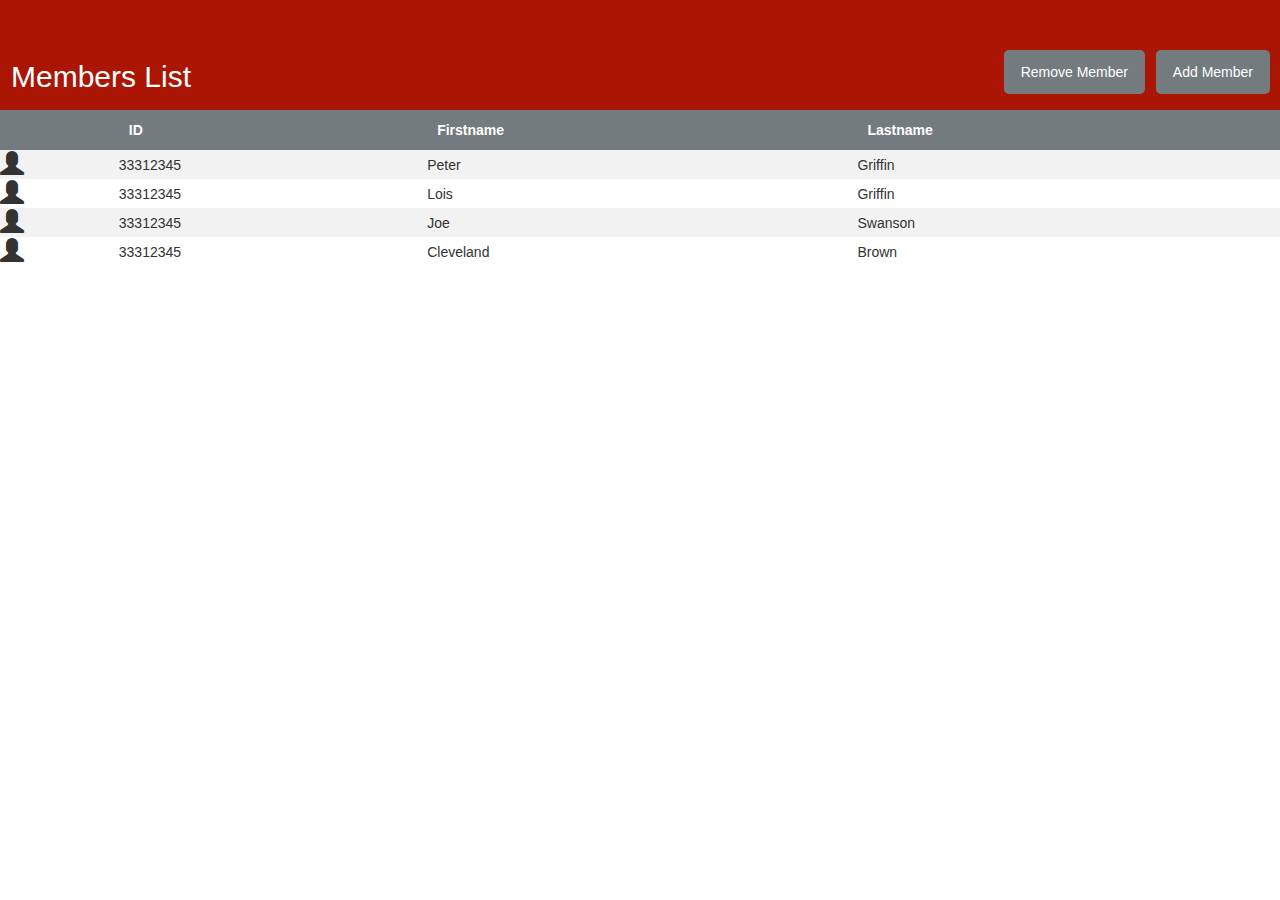
==== front-end/index.html @ 316789fa "add member button" ====
<!DOCTYPE html>
<html lang="en">
<head>
  <meta charset="UTF-8">
  <meta name="viewport" content="width=device-width, initial-scale=1.0">
  <link rel="stylesheet" type="text/css" href="styles.css">
  <link rel="stylesheet" href="https://maxcdn.bootstrapcdn.com/bootstrap/3.3.7/css/bootstrap.min.css">
    <script src="members.js"></script>
  <title>Test App</title>
</head>
<body>


  <!-- Modal -->
  <div class="modal fade" id="memberModal" tabindex="-1" role="dialog" aria-labelledby="memberModalLabel">
    <div class="modal-dialog" role="document">
      <div class="modal-content">
        <div class="modal-header">
          <button type="button" class="close" data-dismiss="modal" aria-label="Close">
            <span aria-hidden="true">&times;</span>
          </button>
          <h4 class="modal-title" id="memberModalLabel">Member Information</h4>
        </div>
        <div class="modal-body" id="memberModalBody">
          <!-- Content will be dynamically added here -->
        </div>
      </div>
    </div>
  </div>

  <header class="listheader">
    <h2 class="membersListheaed">Members List</h2>
    <ul id="membersList"></ul>
  </header>
  <!-- <h1>Members List</h1> -->
  <!-- <ul id="membersList"></ul> -->

  <table>
    <tr class="first-row">
      <th class="tableBorder"></th>
      <th>ID</th>
      <th>Firstname</th>
      <th>Lastname</th>
    </tr>
  </table>

  <div id="id21" class="signUpModal">
    <form class="signUpModal-content animate" action="/action_page.php" method="post">
        <div class="container">

            <form>
                <label for="memberInfo"><b>Member Information</b></label>
                <label for="memberId">Member ID</label>
                <input type="text" id="memberId" placeholder="Enter 9-digit Member ID" pattern="\d{9}" maxlength="9" required>
                <label for="memberEmail">Email</label>
                <input type="text">
                <!-- <input style="width: 98.6%; opacity: 0.5;" display="block" type="email"> -->
                <label for="Name">Name</label>
                <input type="text">
                <label for="phoneNumber">Phone Number</label>
                <input type="text" id="phoneNumber" pattern="\d{11}" maxlength="11" required>

                <label for="username">Username</label>
                <input type="text">
                <label for="password">Password</label>
                <input type="password">

                <label for="emergencyContact"><b>Emergency Contact</b></label>
                <label for="eName">Name</label>
                <input type="text">
                <label for="eRelation">Relation</label>
                <input type="text">
                <label for="ePhone">Phone</label>
                <input type="text" id="phoneNumber" pattern="\d{11}" maxlength="11" required>

                <button type="submit">Submit</button>
            </form>


        </div>
    </form>
  </div>

  <button class="addMember" onclick="document.getElementById('id21').style.display='block'" style="width:auto;">Add Member</button>

  <button class="removeMember" onclick="document.getElementById('id22').style.display='block'" style="width:auto;">Remove Member</button>

  <script src="members.js"></script>

 <!-- Bootstrap JavaScript (jQuery and Bootstrap JS) -->
 <script src="https://code.jquery.com/jquery-3.3.1.slim.min.js"></script>
 <script src="https://maxcdn.bootstrapcdn.com/bootstrap/3.3.7/js/bootstrap.min.js"></script>


</body>
</html>
---- front-end/styles.css ----
/* styles.css */

body {
    font-family: Arial, Helvetica, sans-serif;
    margin: 0;
    padding: 0;
}

header {
    font-family: Georgia, 'Times New Roman', Times, serif;
    background-color: #aa1504;
    padding: 50px;
    text-align: left;
    color: white;
    font-size: 24px;
}

/* Full-width input fields */
input[type="text"],
input[type="password"] {
    width: 100%;
    padding: 12px 20px;
    margin: 8px 0;
    display: inline-block;
    border: 1px solid #ccc;
    box-sizing: border-box;
}

/* Set a style for all buttons */
button {
    background-color: #aa1504;
    color: white;
    padding: 14px 20px;
    margin: 8px 0;
    border: none;
    cursor: pointer;
    width: 100%;
}

button:hover {
    opacity: 0.8;
}

/* Extra styles for the cancel button */
.cancelbtn {
    width: auto;
    padding: 10px 18px;
    background-color: #f44336;
}

.container {
    padding: 16px;
}

span.psw {
    float: right;
    padding-top: 16px;
}

/* The Modal (background) */
.modal {
    display: none;
    position: fixed;
    z-index: 1;
    left: 0;
    top: 0;
    width: 100%;
    height: 100%;
    overflow: auto;
    background-color: rgb(0, 0, 0);
    background-color: rgba(0, 0, 0, 0.4);
    padding-top: 60px;
}

/* Modal Content/Box */
.modal-content {
    background-color: #fefefe;
    margin: 5% auto 15% auto;
    border: 1px solid #888;
    width: 80%;
}

/* The Close Button (x) */
.close {
    position: absolute;
    right: 25px;
    top: 0;
    color: #000;
    font-size: 35px;
    font-weight: bold;
}

.close:hover,
.close:focus {
    color: red;
    cursor: pointer;
}

.signUp-btn {
    color: white;
}

.signUp-btn:hover,
.signUp-btn:focus {
    color: red;
    cursor: pointer;
}

/* Add Zoom Animation */
.animate {
    -webkit-animation: animatezoom 0.6s;
    animation: animatezoom 0.6s;
}

.searchModal {
    display: none;
    position: fixed;
    z-index: 1;
    left: 0;
    top: 0;
    width: 100%;
    height: 100%;
    overflow: auto;
    background-color: rgb(0, 0, 0);
    background-color: rgba(0, 0, 0, 0.4);
    padding-top: 60px;
}

/* Modal Content/Box */
.searchModal-content {
    background-color: #fefefe;
    margin: 5% auto 15% auto;
    border: 1px solid #888;
    width: 80%;
}

.signUpModal {
    display: none;
    position: fixed;
    z-index: 1;
    left: 0;
    top: 0;
    width: 100%;
    height: 100%;
    overflow: auto;
    background-color: rgb(0, 0, 0);
    background-color: rgba(0, 0, 0, 0.4);
    padding-top: 60px;
}

/* Modal Content/Box */
.signUpModal-content {
    background-color: #fefefe;
    margin: 5% auto; /* Removed the bottom margin */
    border: 1px solid #888;
    width: 90%;
    max-height: 80%; /* Set a maximum height for the modal */
    overflow-y: auto; /* Enable vertical scrolling if the content is taller than the modal */
}

/* Position the login button in the top-right corner */
.login-btn {
    position: fixed;
    top: 10px;
    right: 10px;
    background-color: #aa1504;
    color: white;
    padding: 10px 15px;
    border: none;
    cursor: pointer;
    border-radius: 5px;
}

.login-btn:hover {
    opacity: 0.8;
}

/* Position the login button in the top-right corner */
.logout-btn {
    position: fixed;
    top: 10px;
    right: 10px;
    background-color: #aa1504;
    color: white;
    padding: 10px 15px;
    border: none;
    cursor: pointer;
    border-radius: 5px;
}

.logout-btn:hover {
    opacity: 0.8;
}

.search-btn {
    position: fixed;
    top: 10px;
    right: 80px;
    background-color: #aa1504;
    color: white;
    padding: 10px 15px;
    border: none;
    cursor: pointer;
    border-radius: 5px;
}

.search-btn:hover {
    opacity: 0.8;
}

label[for="signUpLabel"] {
    font-weight: bold;
    display: block;
}

label[for="memberEmail"],
label[for="phoneNumber"],
label[for="emergencyContact"],
label[for="eName"],
label[for="eRelation"],
label[for="ePhone"],
label[for="memberInfo"] {
    display: block;
    opacity: 0.8;
    margin-bottom: 10px;
    margin-top: 18px;
}

input {
    display: block;
    margin-bottom: 10px;
    padding: 5px;
}

/* Staff Menu */
.overlay {
    height: 100%;
    width: 0;
    position: fixed;
    z-index: 1;
    top: 0;
    left: 0;
    background-color: rgb(0,0,0);
    background-color: rgba(0,0,0, 0.9);
    overflow-x: hidden;
    transition: 0.5s;
  }
  
  .overlay-content {
    position: relative;
    top: 25%;
    width: 100%;
    text-align: center;
    margin-top: 30px;
  }
  
  .overlay a {
    padding: 8px;
    text-decoration: none;
    font-size: 36px;
    color: #818181;
    display: block;
    transition: 0.3s;
  }
  
  .overlay a:hover, .overlay a:focus {
    color: #f1f1f1;
  }
  
  .overlay .closebtn {
    position: absolute;
    top: 20px;
    right: 45px;
    font-size: 60px;
  }
  
  @media screen and (max-height: 450px) {
    .overlay a {font-size: 20px}
    .overlay .closebtn {
    font-size: 40px;
    top: 15px;
    right: 35px;
    }
  }

  /* Member table style index.html */
  table {
    border-collapse: collapse;
    width: 100%;
  }
  
  th, td {
    text-align: left;
    padding: 8px;
  }
  
  tr:nth-child(even){background-color: #f2f2f2}
  
  th {
    background-color: #aa1504;
    color: white;
  }

  .clickable-icon {
    cursor: pointer;
  }

  .listheader {
    background-color: #aa1504;
  }
  .tableBorder {
    color: #5f5959;
  }
  .membersListheaed {
    font-family: Arial, Helvetica, sans-serif;
    position: fixed;
    top: 30px;
    left: 1px;
    background-color: #aa1504;
    color: white;
    padding: 10px 10px;
    border: none;
    cursor: pointer;
    border-radius: 5px;
  }
  /* Common styles for the table header */
table th {
    background-color: #737b7f; /* Default color for table header */
    color: white;
    padding: 10px;
  }
  
  /* Style for the first row of the table */
  table tr.first-row {
    background-color: #737b7f; /* Different color for the first row */
  }
  
  /* Add this if you want to remove the background color from the first cell in the first row */
  table tr.first-row th:first-child {
    background-color: transparent;
  }

  .addMember {
    font-family: Arial, Helvetica, sans-serif;
    position: fixed;
    top: 50px;
    right: 10px;
    color: white;
    padding: 10px 15px;
    border: none;
    border: 2px solid #737b7f; /* Adjust border color as needed */
    background-color: #737b7f;
    cursor: pointer;
    border-radius: 5px;
  }

  .removeMember {
    font-family: Arial, Helvetica, sans-serif;
    position: fixed;
    top: 50px;
    right: 135px;
    color: white;
    padding: 10px 15px;
    border: none;
    border: 2px solid #737b7f; /* Adjust border color as needed */
    background-color: #737b7f;
    cursor: pointer;
    border-radius: 5px;
  }
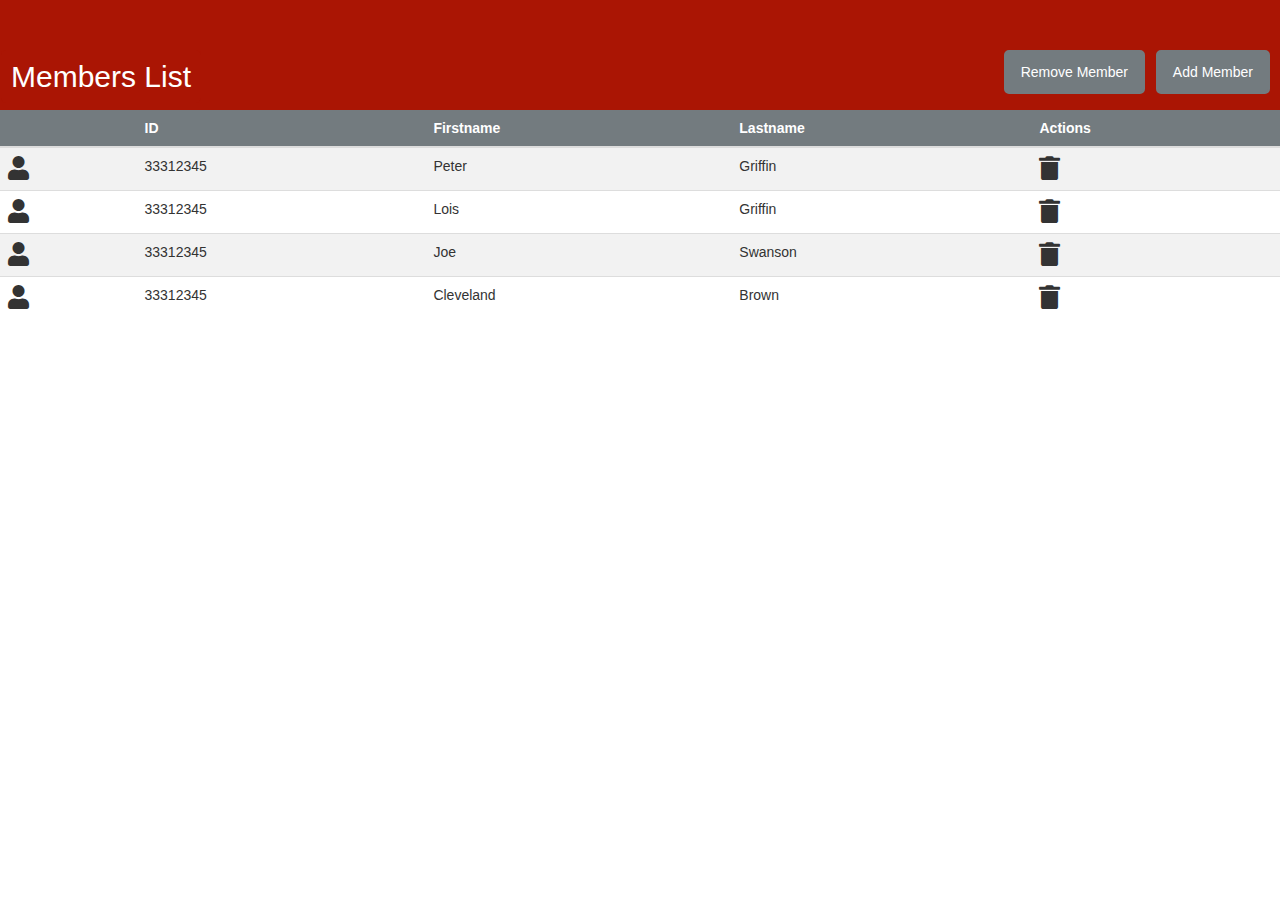
==== commit 1e16f21f: "remove icon added" ====
--- a/front-end/index.html
+++ b/front-end/index.html
@@ -5,6 +5,7 @@
   <meta name="viewport" content="width=device-width, initial-scale=1.0">
   <link rel="stylesheet" type="text/css" href="styles.css">
   <link rel="stylesheet" href="https://maxcdn.bootstrapcdn.com/bootstrap/3.3.7/css/bootstrap.min.css">
+  <link rel="stylesheet" href="https://cdnjs.cloudflare.com/ajax/libs/font-awesome/5.15.3/css/all.min.css">
     <script src="members.js"></script>
   <title>Test App</title>
 </head>
@@ -34,42 +35,53 @@
   </header>
   <!-- <h1>Members List</h1> -->
   <!-- <ul id="membersList"></ul> -->
-
-  <table>
-    <tr class="first-row">
-      <th class="tableBorder"></th>
-      <th>ID</th>
-      <th>Firstname</th>
-      <th>Lastname</th>
-    </tr>
+  <table class="table">
+    <thead>
+      <tr>
+        <th class="tableBorder"></th>
+        <th>ID</th>
+        <th>Firstname</th>
+        <th>Lastname</th>
+        <th>Actions</th> <!-- Add this column for the trash icon -->
+      </tr>
+    </thead>
+    <tbody id="memberTableBody">
+      <!-- Member rows will be inserted here -->
+    </tbody>
   </table>
 
   <div id="id21" class="signUpModal">
-    <form class="signUpModal-content animate" action="/action_page.php" method="post">
+    <form id="signupForm" class="signUpModal-content animate" action="/action_page.php" method="post">
         <div class="container">
 
             <form>
                 <label for="memberInfo"><b>Member Information</b></label>
-                <label for="memberId">Member ID</label>
-                <input type="text" id="memberId" placeholder="Enter 9-digit Member ID" pattern="\d{9}" maxlength="9" required>
-                <label for="memberEmail">Email</label>
-                <input type="text">
+                <!-- <label for="memberId">Member ID</label>
+                <input type="text" id="memberId" placeholder="Enter 9-digit Member ID" pattern="\d{9}" maxlength="9" required> -->
+                <!-- <label for="memberEmail">Email</label>
+                <input type="text"> -->
                 <!-- <input style="width: 98.6%; opacity: 0.5;" display="block" type="email"> -->
                 <label for="Name">Name</label>
                 <input type="text">
                 <label for="phoneNumber">Phone Number</label>
                 <input type="text" id="phoneNumber" pattern="\d{11}" maxlength="11" required>
 
-                <label for="username">Username</label>
+                <!-- <label for="username">Username</label>
                 <input type="text">
                 <label for="password">Password</label>
-                <input type="password">
+                <input type="password"> -->
+
+                <label for="address">Address</label>
+                <input type="text">
+                <label for="card">Credit Card Number</label>
+                <input type="text">
 
                 <label for="emergencyContact"><b>Emergency Contact</b></label>
-                <label for="eName">Name</label>
+                
+                <!-- <label for="eName">Name</label>
                 <input type="text">
                 <label for="eRelation">Relation</label>
-                <input type="text">
+                <input type="text"> -->
                 <label for="ePhone">Phone</label>
                 <input type="text" id="phoneNumber" pattern="\d{11}" maxlength="11" required>
 
@@ -93,4 +105,4 @@
 
 
 </body>
-</html> 
+</html> 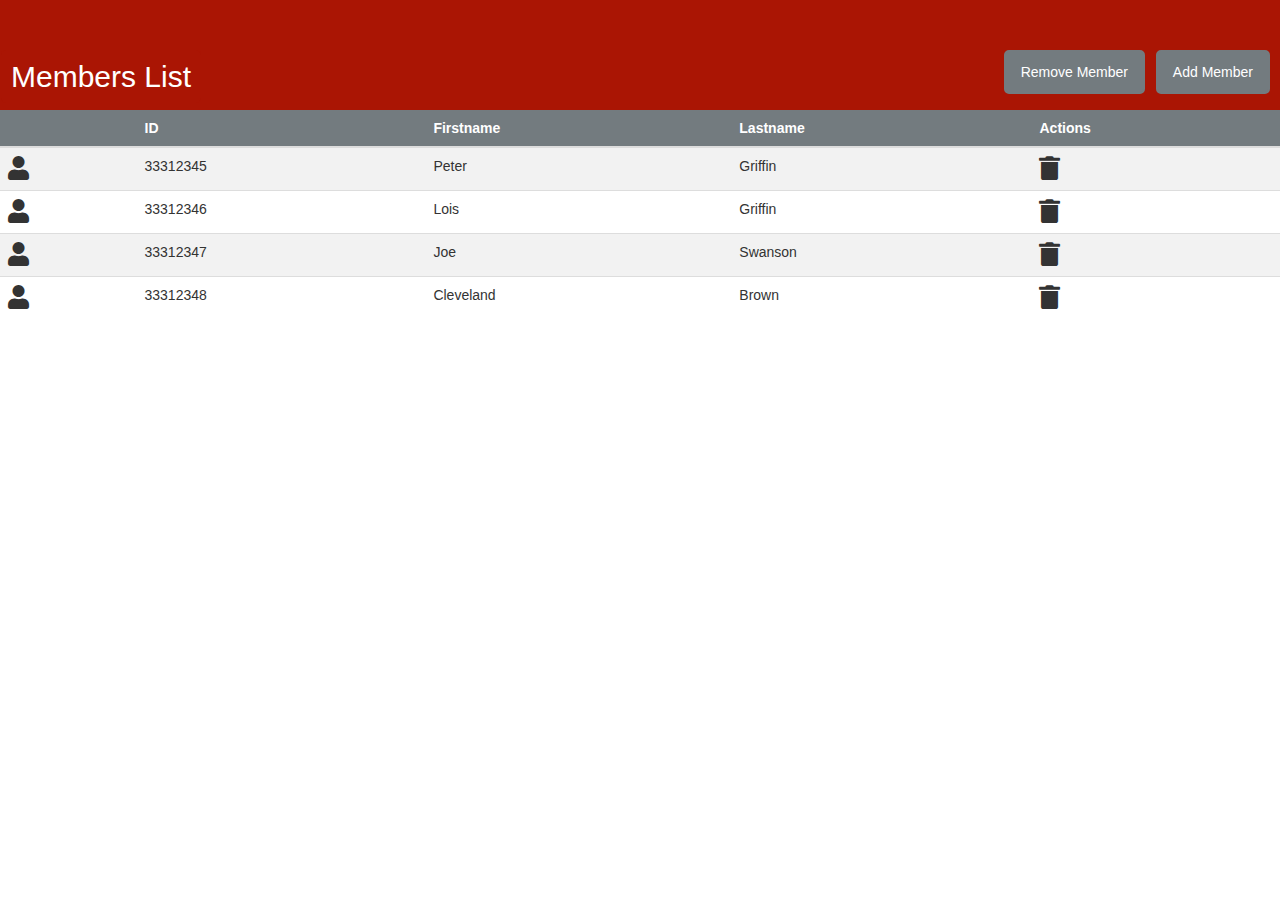
==== commit 74ea87bd: "editted remove member button" ====
--- a/front-end/index.html
+++ b/front-end/index.html
@@ -6,11 +6,12 @@
   <link rel="stylesheet" type="text/css" href="styles.css">
   <link rel="stylesheet" href="https://maxcdn.bootstrapcdn.com/bootstrap/3.3.7/css/bootstrap.min.css">
   <link rel="stylesheet" href="https://cdnjs.cloudflare.com/ajax/libs/font-awesome/5.15.3/css/all.min.css">
-    <script src="members.js"></script>
+  <script src="https://code.jquery.com/jquery-3.3.1.slim.min.js"></script>
+  <script src="https://maxcdn.bootstrapcdn.com/bootstrap/3.3.7/js/bootstrap.min.js"></script>
+  <script src="members.js"></script>
   <title>Test App</title>
 </head>
 <body>
-
 
   <!-- Modal -->
   <div class="modal fade" id="memberModal" tabindex="-1" role="dialog" aria-labelledby="memberModalLabel">
@@ -33,8 +34,7 @@
     <h2 class="membersListheaed">Members List</h2>
     <ul id="membersList"></ul>
   </header>
-  <!-- <h1>Members List</h1> -->
-  <!-- <ul id="membersList"></ul> -->
+
   <table class="table">
     <thead>
       <tr>
@@ -53,42 +53,24 @@
   <div id="id21" class="signUpModal">
     <form id="signupForm" class="signUpModal-content animate" action="/action_page.php" method="post">
         <div class="container">
+            <label for="memberInfo"><b>Member Information</b></label>
+            
+            <label for="Name">Name</label>
+            <input type="text">
+            <label for="phoneNumber">Phone Number</label>
+            <input type="text" id="phoneNumber" pattern="\d{11}" maxlength="11" required>
 
-            <form>
-                <label for="memberInfo"><b>Member Information</b></label>
-                <!-- <label for="memberId">Member ID</label>
-                <input type="text" id="memberId" placeholder="Enter 9-digit Member ID" pattern="\d{9}" maxlength="9" required> -->
-                <!-- <label for="memberEmail">Email</label>
-                <input type="text"> -->
-                <!-- <input style="width: 98.6%; opacity: 0.5;" display="block" type="email"> -->
-                <label for="Name">Name</label>
-                <input type="text">
-                <label for="phoneNumber">Phone Number</label>
-                <input type="text" id="phoneNumber" pattern="\d{11}" maxlength="11" required>
+            <label for="address">Address</label>
+            <input type="text">
+            <label for="card">Credit Card Number</label>
+            <input type="text">
 
-                <!-- <label for="username">Username</label>
-                <input type="text">
-                <label for="password">Password</label>
-                <input type="password"> -->
+            <label for="emergencyContact"><b>Emergency Contact</b></label>
+            
+            <label for="ePhone">Phone</label>
+            <input type="text" id="phoneNumber" pattern="\d{11}" maxlength="11" required>
 
-                <label for="address">Address</label>
-                <input type="text">
-                <label for="card">Credit Card Number</label>
-                <input type="text">
-
-                <label for="emergencyContact"><b>Emergency Contact</b></label>
-                
-                <!-- <label for="eName">Name</label>
-                <input type="text">
-                <label for="eRelation">Relation</label>
-                <input type="text"> -->
-                <label for="ePhone">Phone</label>
-                <input type="text" id="phoneNumber" pattern="\d{11}" maxlength="11" required>
-
-                <button type="submit">Submit</button>
-            </form>
-
-
+            <button id="id44" type="submit">Submit</button>
         </div>
     </form>
   </div>
@@ -97,12 +79,15 @@
 
   <button class="removeMember" onclick="document.getElementById('id22').style.display='block'" style="width:auto;">Remove Member</button>
 
-  <script src="members.js"></script>
-
- <!-- Bootstrap JavaScript (jQuery and Bootstrap JS) -->
- <script src="https://code.jquery.com/jquery-3.3.1.slim.min.js"></script>
- <script src="https://maxcdn.bootstrapcdn.com/bootstrap/3.3.7/js/bootstrap.min.js"></script>
-
+  <div id="confirmationModal" class="modal">
+    <div class="modal-content">
+      <span class="close" id="cancelButton">&times;</span>
+      <h2>Confirm Removal</h2>
+      <p>Are you sure you want to remove this member?</p>
+      <button id="confirmRemoveButton">Confirm</button>
+      <button id="cancelRemoveButton">Cancel</button>
+    </div>
+  </div>
 
 </body>
-</html> +</html>
